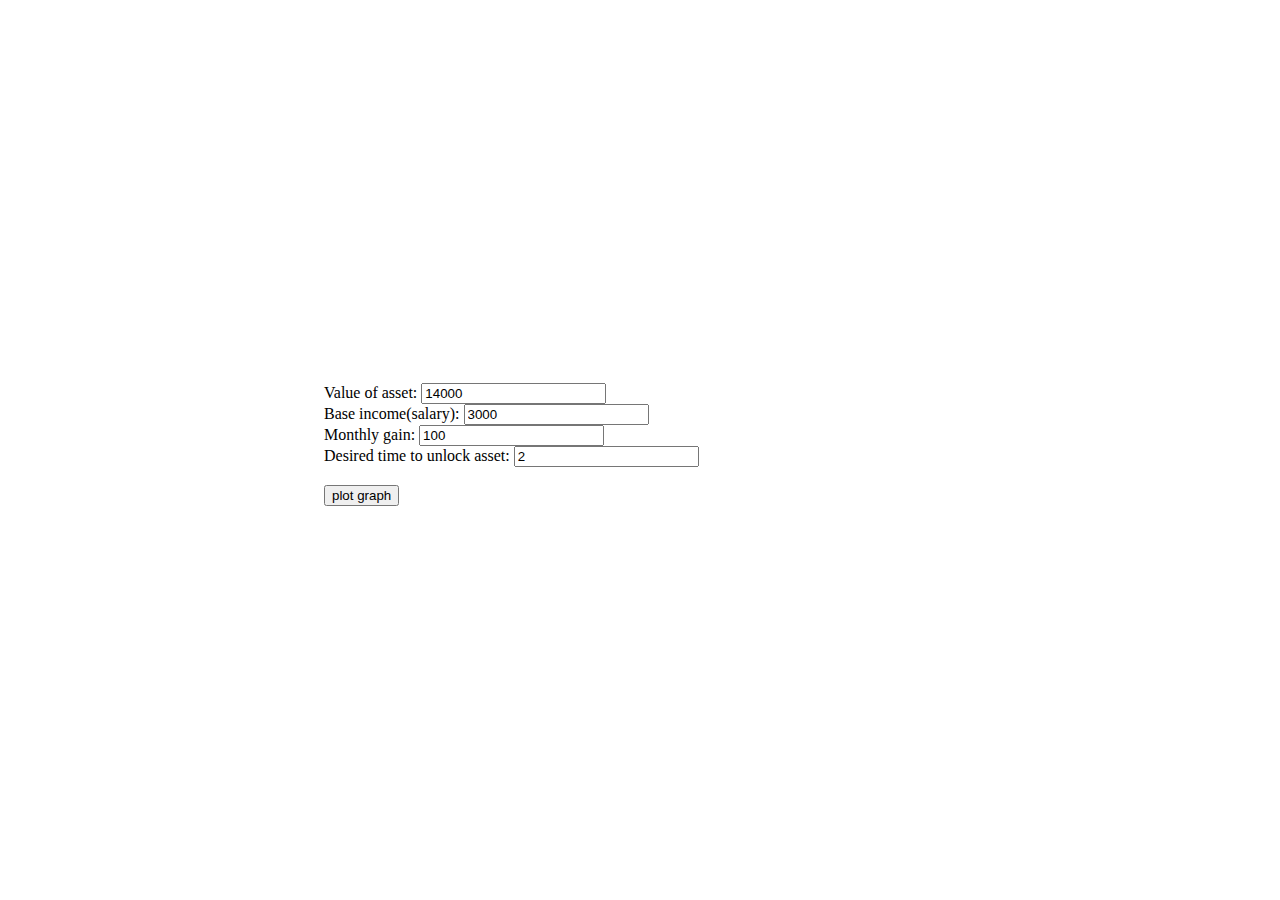
==== Proyectitos_Pequenitos/index.html @ ef6ba557 "comit2, adding smaller project's folder" ====
<!DOCTYPE html>
<html lang="en">
<head>
    <meta charset="UTF-8">
    <title>Step 1-a</title>
</head>
<body>
    <div id="chartDiv" style="width:50%; height:300px; margin:0 auto;"></div>
    <div id="inputDiv" style="width:50%; height:300px; margin:75px auto;">
        <form id='frm1'>
            Value of asset: <input type="text" name="valueofasset" id="input1"><br>
            Base income(salary): <input type="text" name="salary" id="input2"><br>
            Monthly gain: <input type="text" name="monthlygain" id="input3"><br>
            Desired time to unlock asset: <input type="text" name="timetounlock" id="input4"><br><br>
            <input id="btn1" type="button" value="plot graph">
        </form>
    </div>

</body>
<script src="https://code.jscharting.com/2.9.0/jscharting.js"></script>
<script src="js/index.js"></script>
<script src="js/function.js"></script>
<script src="js/test.js"></script>
<script src="js/eventlisteners.js"></script>


</html>
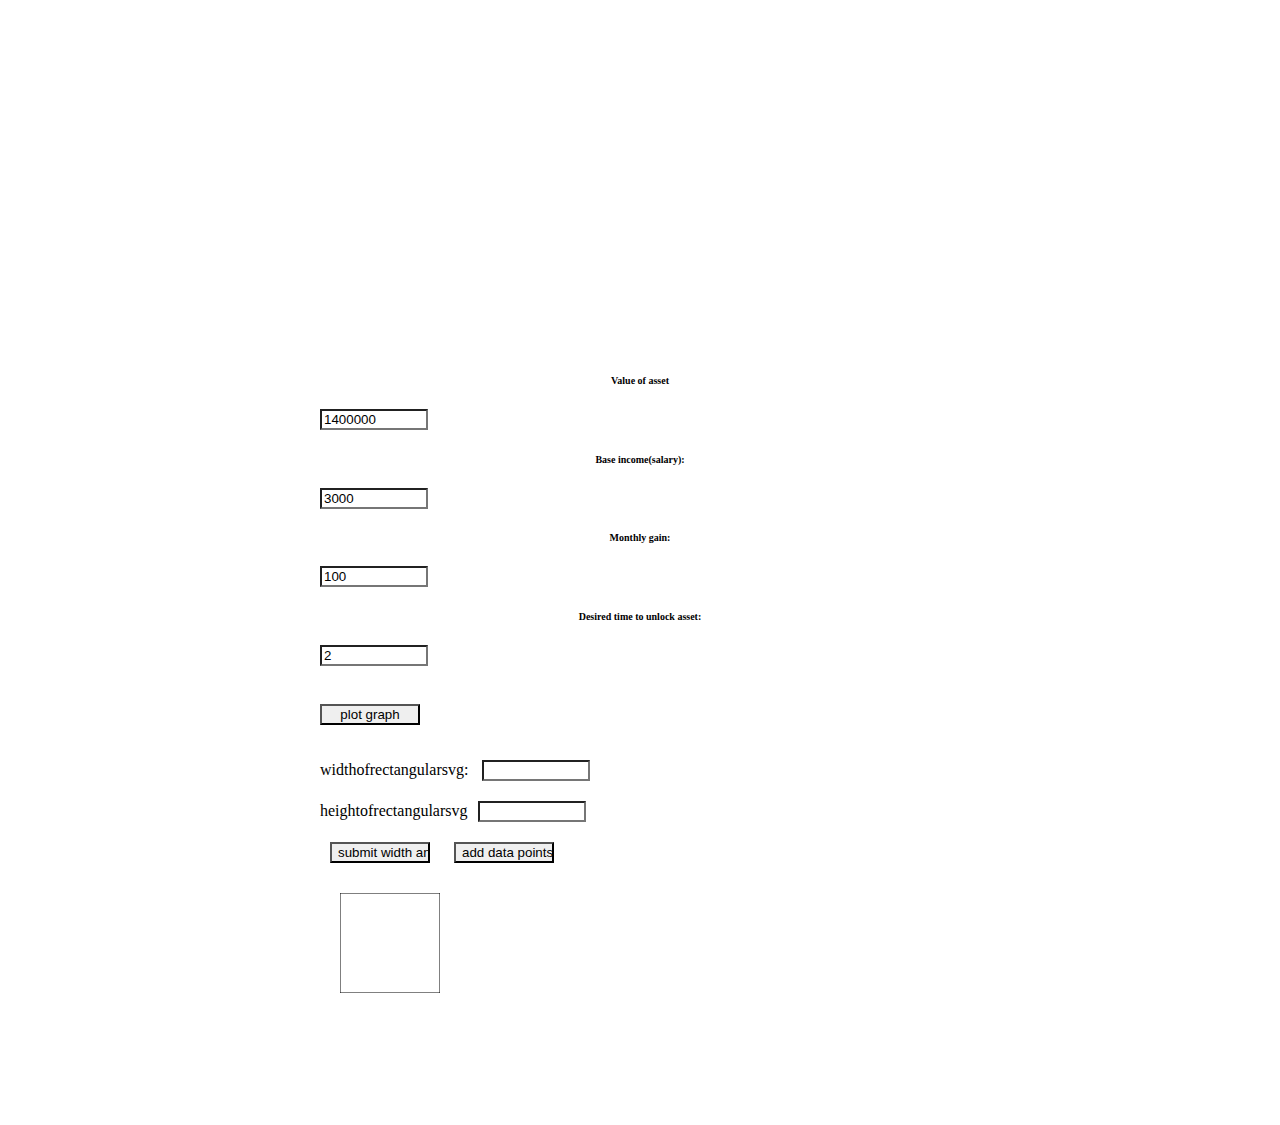
==== commit 15f61607: "Commit 3: proyectito_pequeñito(not great improvement+playing around with SVGS,doing a 'primitive' gr" ====
--- a/Proyectitos_Pequenitos/index.html
+++ b/Proyectitos_Pequenitos/index.html
@@ -1,27 +1,99 @@
 <!DOCTYPE html>
 <html lang="en">
-<head>
-    <meta charset="UTF-8">
+  <head>
+    <meta charset="UTF-8" />
     <title>Step 1-a</title>
-</head>
-<body>
-    <div id="chartDiv" style="width:50%; height:300px; margin:0 auto;"></div>
-    <div id="inputDiv" style="width:50%; height:300px; margin:75px auto;">
-        <form id='frm1'>
-            Value of asset: <input type="text" name="valueofasset" id="input1"><br>
-            Base income(salary): <input type="text" name="salary" id="input2"><br>
-            Monthly gain: <input type="text" name="monthlygain" id="input3"><br>
-            Desired time to unlock asset: <input type="text" name="timetounlock" id="input4"><br><br>
-            <input id="btn1" type="button" value="plot graph">
-        </form>
+    <link rel="stylesheet" href="styles.css">
+  </head>
+  <body>
+    <div id="chartDiv" style="width: 50%; height: 300px; margin: 0 auto"></div>
+    <div id="inputDiv" style="width: 50%; height: 300px; margin: 75px auto">
+    
+      <form id="frm1">
+        <h4 class="centrado dentrodelform">Value of asset</h4>
+        <input class="centrado" type="text" name="valueofasset" id="input1" /><br />
+        <h4 class="centrado dentrodelform">Base income(salary):</h4>
+        <input class="centrado" type="text" name="salary" id="input2" /><br />
+        <h4 class="centrado dentrodelform">Monthly gain: </h4>
+        <input class="centrado" type="text" name="monthlygain" id="input3" /><br />
+        <h4 class="centrado dentrodelform">Desired time to unlock asset: </h4>
+        <input class="centrado" type="text" name="timetounlock" id="input4" /><br /><br />
+        <input class="centrado" id="btn1" type="button" value="plot graph" />
+      </form>
     </div>
 
-</body>
-<script src="https://code.jscharting.com/2.9.0/jscharting.js"></script>
-<script src="js/index.js"></script>
-<script src="js/function.js"></script>
-<script src="js/test.js"></script>
-<script src="js/eventlisteners.js"></script>
+
+    <!-- PLAYING AROUND WITH SVG ELEMENTS -->
+
+    <!-- <svg viewBox="0 0 100 100" xmlns="http://www.w3.org/2000/svg"> -->
+      <!-- Using g to inherit presentation attributes -->
+      <!-- <g fill="white" stroke="green" stroke-width="5">
+        <circle cx="40" cy="40" r="25" />
+        <circle cx="60" cy="60" r="25" />
+      </g>
+    </svg> -->
+
+    <!-- <svg viewBox="0 0 100 100" xmlns="http://www.w3.org/2000/svg"> -->
+      <!--
+      with relative unit such as percentage, the visual size
+      of the square looks unchanged regardless of the viewBox
+      -->
+      <!-- <rect x="0" y="0" width="100%" height="100%" /> -->
+    
+      <!--
+      with a large viewBox the circle looks small
+      as it is using user units for the r attribute:
+      4 resolved against 100 as set in the viewBox
+      -->
+      <!-- <circle cx="50%" cy="50%" r="4" fill="white" />
+    </svg> -->
+
+    <!-- <svg width="200" height="250" version="1.1" xmlns="http://www.w3.org/2000/svg">
+
+      <rect x="10" y="10" width="30" height="30" stroke="black" fill="transparent" stroke-width="5"/>
+      <rect x="60" y="10" rx="10" ry="10" width="30" height="30" stroke="black" fill="transparent" stroke-width="5"/>
+    
+      <circle cx="25" cy="75" r="20" stroke="red" fill="transparent" stroke-width="5"/>
+      <ellipse cx="75" cy="75" rx="20" ry="5" stroke="red" fill="transparent" stroke-width="5"/>
+    
+      <line x1="10" x2="50" y1="110" y2="150" stroke="orange" stroke-width="5"/>
+      <polyline points="60 110 65 120 70 115 75 130 80 125 85 140 90 135 95 150 100 145"
+          stroke="orange" fill="transparent" stroke-width="5"/>
+    
+      <polygon points="50 160 55 180 70 180 60 190 65 205 50 195 35 205 40 190 30 180 45 180"
+          stroke="green" fill="pink" stroke-width="0.5"/>
+    
+      <path d="M20,230 Q40,205 50,230 T90,230" fill="none" stroke="blue" stroke-width="5"/>
+    </svg>
+
+    <svg width="100" height="100" xmlns="http://www.w3.org/2000/svg">
+
+      <path d="M 10 10 h 2 V 90 H 10 L 10 10" fill="none" stroke="black"/> -->
+    
+      <!-- Points -->
+      <!-- <circle cx="10" cy="10" r="2" fill="red"/>
+      <circle cx="90" cy="90" r="2" fill="red"/>
+      <circle cx="90" cy="10" r="2" fill="red"/>
+      <circle cx="10" cy="90" r="2" fill="red"/> -->
+    
+    <!-- </svg> -->
+
+    <div id="inputDiv2" style="width: 50%; height: 300px; margin: 75px auto">
+      <form id="frm2">
+        widthofrectangularsvg: <input type="text" name="width" id="input5" /><br />
+        heightofrectangularsvg<input type="text" name="height" id="input6" /><br />
+        <input id="btn2" type="button" value="submit width and height" />
+        <input id="btn3" type="button" value="add data points" />
+      </form>
+      <div id="divtofillwithsvg" style="width: 50%; margin: 20px"></div>
+    </div>
 
 
-</html>+    
+  </body>
+  <script src="https://code.jscharting.com/2.9.0/jscharting.js"></script>
+  <script src="js/index.js"></script>
+  <script src="js/function.js"></script>
+  <script src="js/test.js"></script>
+  <script src="js/eventlisteners.js"></script>
+</html>
--- a/Proyectitos_Pequenitos/styles.css
+++ b/Proyectitos_Pequenitos/styles.css
@@ -0,0 +1,32 @@
+
+/*quito el margen preestablecido del body, así consigo que se aproveche toda la pagina
+Tambien aplico box-sizing, para que todos los elementos(todos los que puedan heredarán del body) 
+que puedan modificar su width/height(que en principio aplica únicamente al contenido)
+ahora se refiera al width/height del conjunto contenido+padding+border*/
+body{
+    margin: 0;
+    box-sizing: border-box;
+}
+/*creo unos estilos básicos para que apliquen a todos los inputs*/
+input{
+    border-width: 2px;
+    width: 100px;
+    margin: 10px;
+
+
+}
+
+/* se usa esta clase para centrar elemento hijo respecto a su padre*/
+.centrado{
+    margin-right: auto;
+    margin-left: auto;
+}
+
+/* esto aplica a los h4 que declase 'dentrodeform'*/
+
+h4.dentrodelform{
+    font-size: 10px;
+    width:50%;
+    text-align: center;
+    
+}